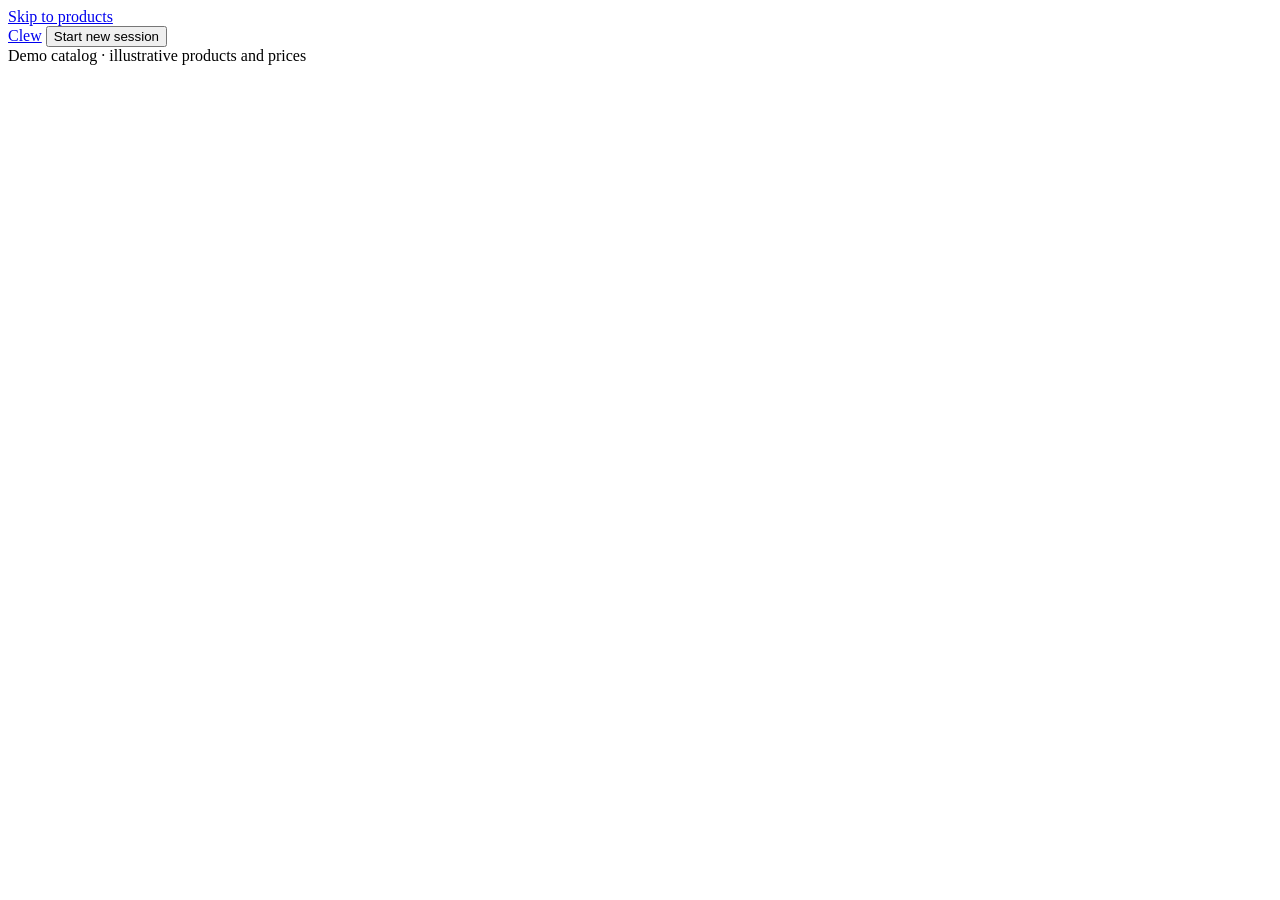
==== web/index.html @ e269cd85 "add shopping demo" ====
<!doctype html>
<html lang="en">
<head>
  <meta charset="utf-8">
  <meta name="viewport" content="width=device-width,initial-scale=1">
  <title>Clew</title>
  <link rel="stylesheet" href="/clew.css">
  <script src="/clew.js" defer></script>
</head>
<body>
  <a class="skip" href="#content">Skip to products</a>
  <header>
    <a href="#/" class="wordmark">Clew</a>
    <button id="reset" type="button">Start new session</button>
  </header>
  <main id="content" tabindex="-1">
    <nav id="categories" aria-label="Browse categories"></nav>
    <div id="notice" role="status"></div>
    <div id="view"></div>
  </main>
  <footer>Demo catalog · illustrative products and prices</footer>
  <noscript>Clew needs JavaScript to browse products.</noscript>
</body>
</html>
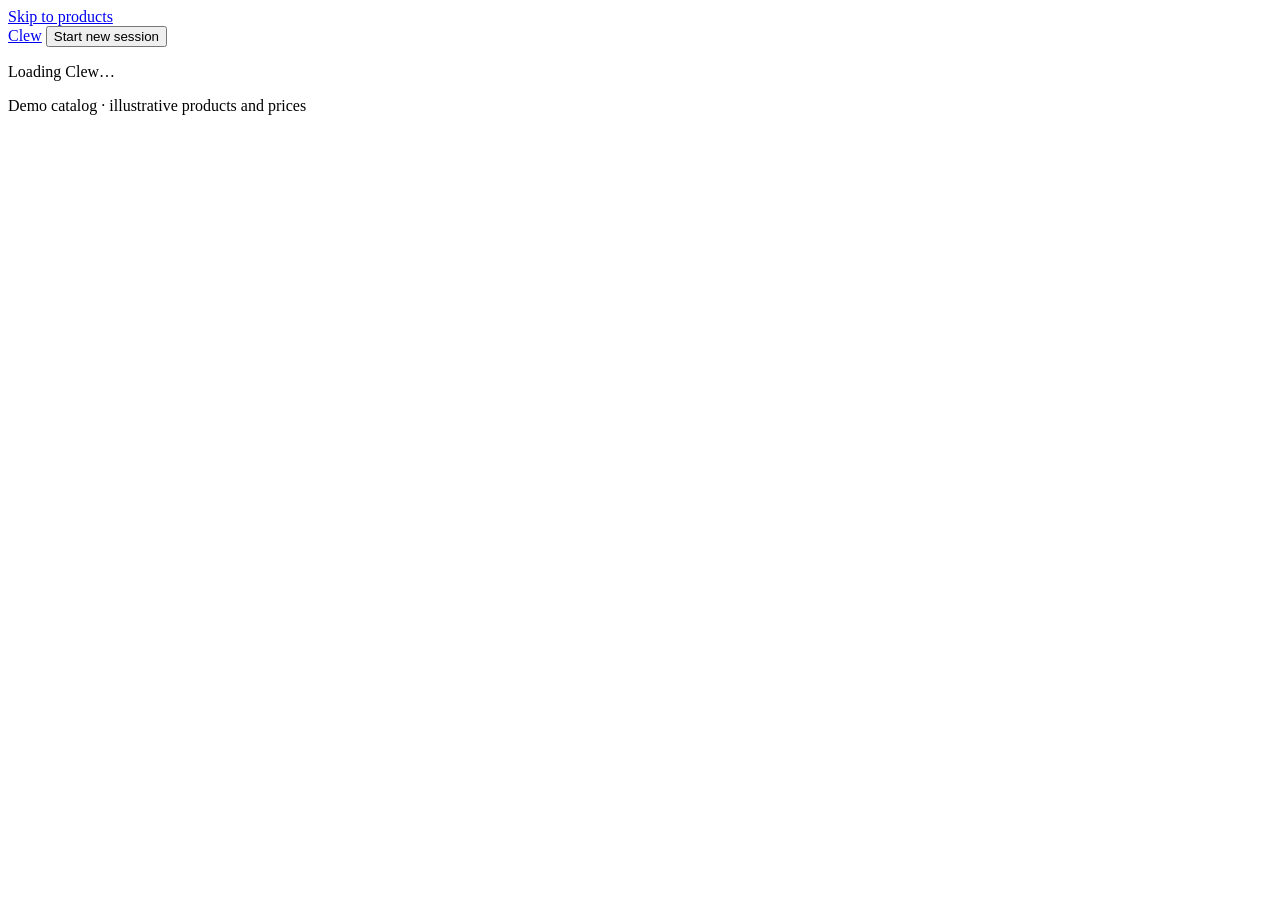
==== commit 07a917be: "Improve the demo website and test home-page variants Home-page analyses (validation and selection we" ====
--- a/web/index.html
+++ b/web/index.html
@@ -16,9 +16,12 @@
   <main id="content" tabindex="-1">
     <nav id="categories" aria-label="Browse categories"></nav>
     <div id="notice" role="status"></div>
-    <div id="view"></div>
+    <div id="view"><p class="caption">Loading Clew…</p></div>
   </main>
-  <footer>Demo catalog · illustrative products and prices</footer>
+  <footer>
+    <p>Demo catalog · illustrative products and prices</p>
+    <p id="privacy" hidden>Clicks on this demo are recorded anonymously for a course project: which products were shown and clicked, with a random visit ID. No account, no IP address.</p>
+  </footer>
   <noscript>Clew needs JavaScript to browse products.</noscript>
 </body>
 </html>
